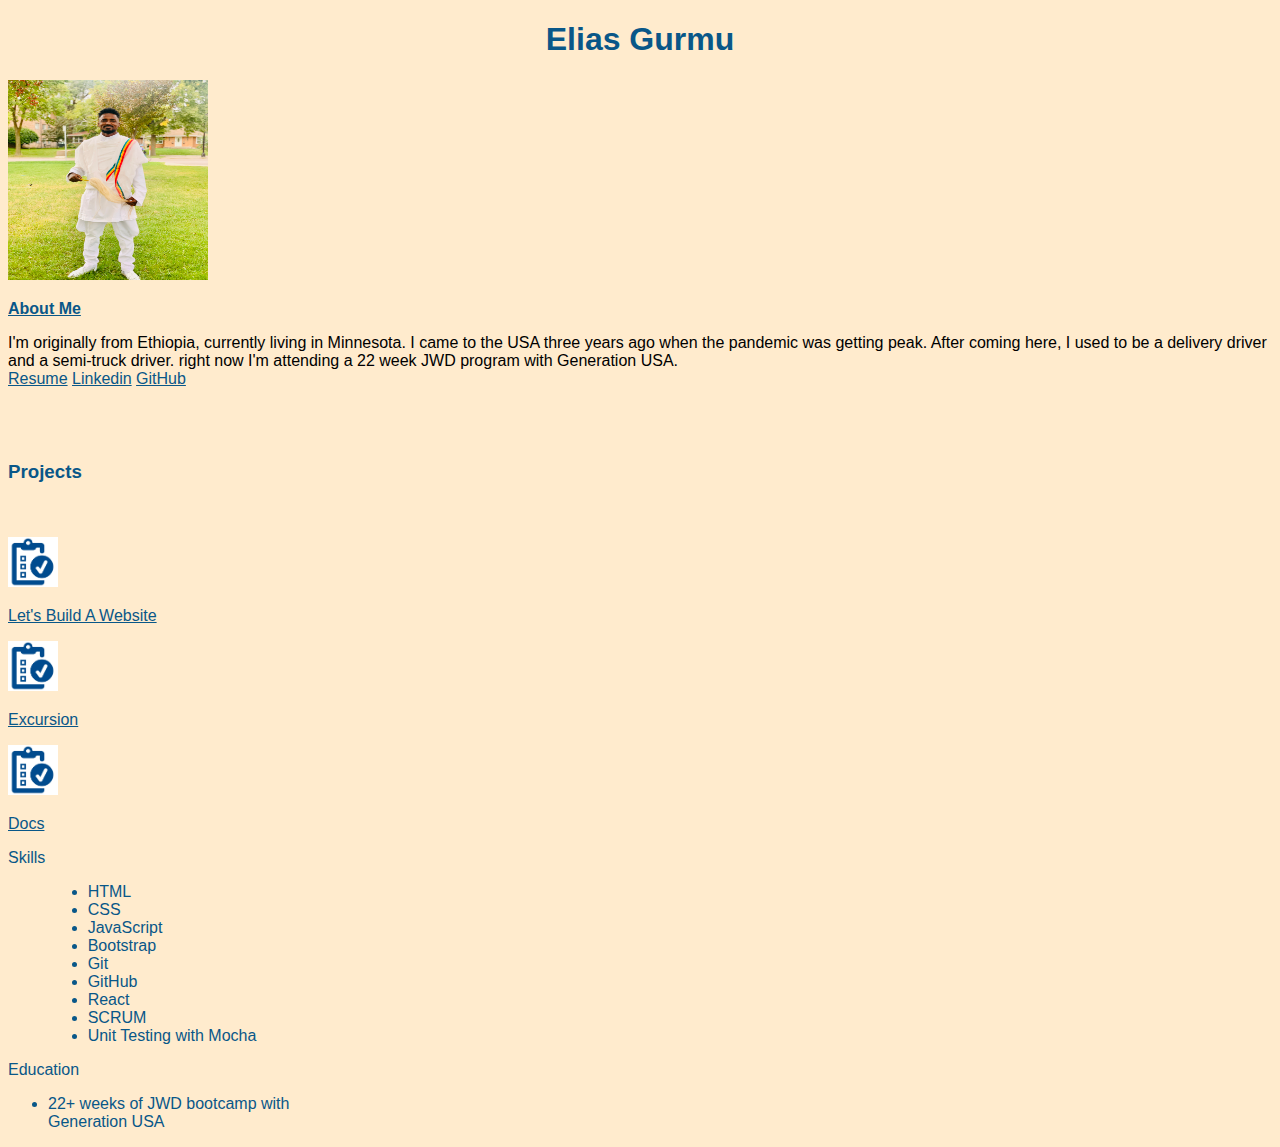
==== index.html @ 58804975 "first version complete" ====
<!DOCTYPE html>
<html lang="en">
<head>
    <meta charset="UTF-8">
    <meta http-equiv="X-UA-Compatible" content="IE=edge">
    <meta name="viewport" content="width=device-width, initial-scale=1.0">

    <link href="https://cdn.jsdelivr.net/npm/bootstrap@5.0.2/dist/css/bootstrap.min.css" rel="stylesheet" integrity="sha384-EVSTQN3/azprG1Anm3QDgpJLIm9Nao0Yz1ztcQTwFspd3yD65VohhpuuCOmLASjC" crossorigin="anonymous">

    <link href="./Assets/style.css" rel="stylesheet">
    <title>Elias Gurmu Portfolio</title>


</head>

<body>
    <div class="container">
        <div class="row mt-5">
            <div class="col-10 border-end border-3 border-(9, 87, 200) rounded">
                <div class="row"><h1 class="text-center display-3">Elias Gurmu</h1></div>
                <div class="row">
                    <div class="col">
                        <img class="img-thumbnail d-block mw-50 mx-auto" src="./Assets/169.JPG">
                    </div>
                </div>
                <div class="row">
                    <div class="col text-center">
                      <p>
                        <a class="btn btn-transparent" data-bs-toggle="collapse" href="#collapseExample" role="button" aria-expanded="false" aria-controls="collapseExample">
                          About Me
                        </a>
                      </p>
                      <div class="collapse" id="collapseExample">
                        <div class="card card-body bg-transparent fst-italic" >
                          I'm originally from Ethiopia, currently living in Minnesota. I came to the USA three years ago when the pandemic was getting peak. After coming here, I used to be a delivery driver and a semi-truck driver. right now I'm attending a 22 week JWD program with Generation USA.
                        </div>
                      </div>
                    </div>
                  </div>
                  <div class="row">
                    <nav class="nav justify-content-center" >
                        <a class="nav-link" href="./Assets/Resume_Elias_Legese.pdf" target="_blank">Resume</a>
                        <a class="nav-link" href="https://linkedin.com/in/elias-gurmu" target="_blank">Linkedin</a>
                        <a class="nav-link" href="https://github.com/Eliaslegese" target="_blank">GitHub</a>
                    </nav><br><br><br>
                </div>
                <div class="projects text-center text-primary">
                    <h3 class="display-6">Projects</h3>
                    <br>
                    <br>
                    <div class="row" id="projects-row">
                        <div class="col-md-4">
                            <div class="thumbnail">
                                <a href="https://eliaslegese.github.io/LetsBuildAWebsite/" target="_blank">
                                    <img id="proj-1" src="./Assets/project-icon-2.jpg" alt="Lights" style="width:100%">
                                    <div class="caption">
                                        <p>Let's Build A Website</p>
                                    </div>
                                </a>
                            </div>
                        </div>
                        <div class="col-md-4">
                            <div class="thumbnail">
                                <a href="https://eliaslegese.github.io/Excursion/" target="_blank">
                                    <img id= "proj-2" src="./Assets/project-icon-2.jpg" alt="Lights" style="width:100%">
                                    <div class="caption">
                                        <p>Excursion</p>
                                    </div>
                                </a>
                            </div>
                        </div>
                        <div class="col-md-4">
                            <div class="thumbnail">
                                <a href="https://www.codecademy.com/resources/docs" target="_blank">
                                    <img id= "proj-3" src="./Assets/project-icon-2.jpg" alt="Lights" style="width:100%">
                                    <div class="caption">
                                        <p>Docs</p>
                                    </div>
                                </a>
                            </div>
                        </div>
                        
                    </div>
                    
                </div>

            </div>
            <div class="col">
                <div class="row">
                    <div class="card border-0 rounded m-3 bg-transparent" style="max-width: 18rem;">
                        <div class="card-header text-center fst-italic h5 bg-transparent" id="skills-header">Skills</div>
                        <div class="card-body">
                          <!-- <h5 class="card-title">Warning card title</h5> -->
                          <p class="card-text">
                            <ul class="fst-italic" id="skills">
                                <li>HTML</li>
                                <li>CSS</li>
                                <li>JavaScript</li>
                                <li>Bootstrap</li>
                                <li>Git</li>
                                <li>GitHub</li>
                                <li>React</li>
                                <li>SCRUM</li>
                                <li>Unit Testing with Mocha</li>
                            </ul>
                          </p>
                        </div>
                      </div>

                </div>
                <div class="row">
                    <div class="card border-0 m-3 bg-transparent" style="max-width: 18rem;">
                        <div class="card-header text-center fst-italic h5 bg-transparent" id="education-header">Education</div>
                        <div class="card-body">
                          <!-- <h5 class="card-title">Warning card title</h5> -->
                          <p class="card-text"><span><ul class="fst-italic" id="education-text"><li >22+ weeks of JWD bootcamp with Generation USA</li></ul></span></p>
                        </div>
                      </div>

                </div>
            </div>
        </div>
      </div>
    </div>

    
    
    <script src="https://cdn.jsdelivr.net/npm/bootstrap@5.0.2/dist/js/bootstrap.bundle.min.js" integrity="sha384-MrcW6ZMFYlzcLA8Nl+NtUVF0sA7MsXsP1UyJoMp4YLEuNSfAP+JcXn/tWtIaxVXM" crossorigin="anonymous"></script>  
</body>   

</html>
---- Assets/style.css ----
body {
    /* display: grid; */
    background-color:blanchedalmond;
    font-family: 'Lucida Sans', 'Lucida Sans Regular', 'Lucida Grande', 'Lucida Sans Unicode', Geneva, Verdana, sans-serif;
}

img {
    height: 200px;
    width: 200px;
    /*justify-self: center;*/
}

#proj-1, #proj-2, #proj-3 {
    height: 50px;
    max-width: 50px;
}

h1 {
    justify-self: center;
    color:rgb(9, 87, 136);
}

ul {
    justify-self: center;
    color:black;
}

.btn {
    font-weight: bold;
    color: rgb(9, 87, 136);
}

.nav-link, h3, a, #skills, #education-text, #skills-header, #education-header {
    color: rgb(9, 87, 136);
}

/* h3 {
    color: rgb(9, 87, 136);
} */
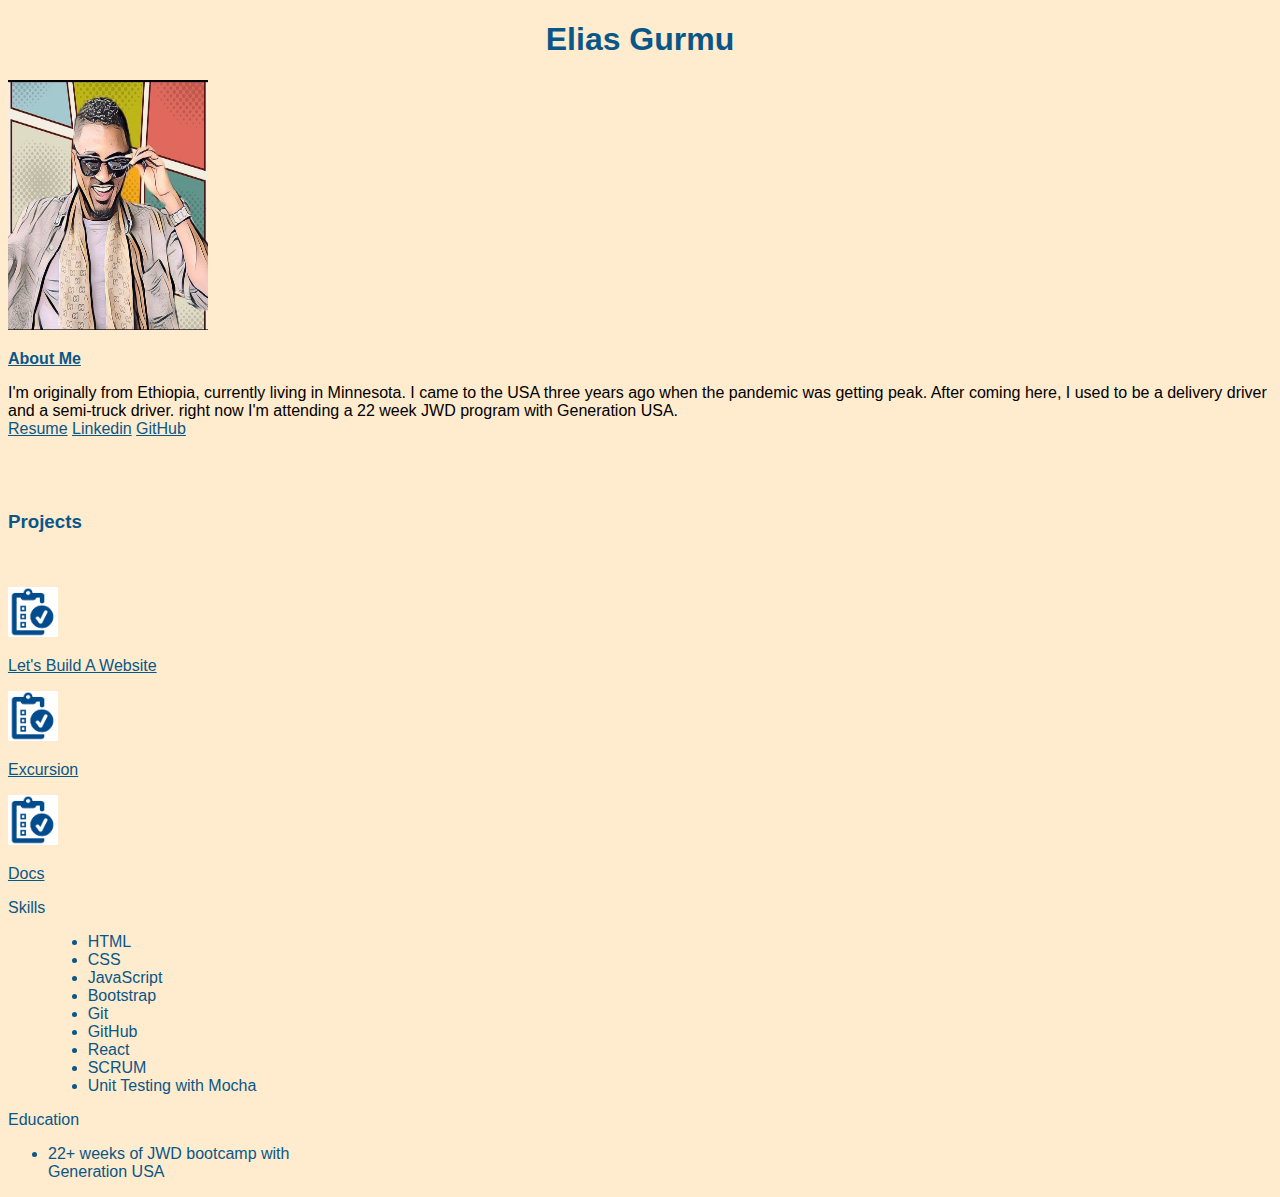
==== commit b3507241: "change pic & pic height" ====
--- a/index.html
+++ b/index.html
@@ -20,7 +20,7 @@
                 <div class="row"><h1 class="text-center display-3">Elias Gurmu</h1></div>
                 <div class="row">
                     <div class="col">
-                        <img class="img-thumbnail d-block mw-50 mx-auto" src="./Assets/169.JPG">
+                        <img class="img-thumbnail d-block mw-50 mx-auto" src="./Assets/cartoon Me.jpg">
                     </div>
                 </div>
                 <div class="row">
--- a/Assets/style.css
+++ b/Assets/style.css
@@ -5,7 +5,7 @@
 }
 
 img {
-    height: 200px;
+    height: 250px;
     width: 200px;
     /*justify-self: center;*/
 }
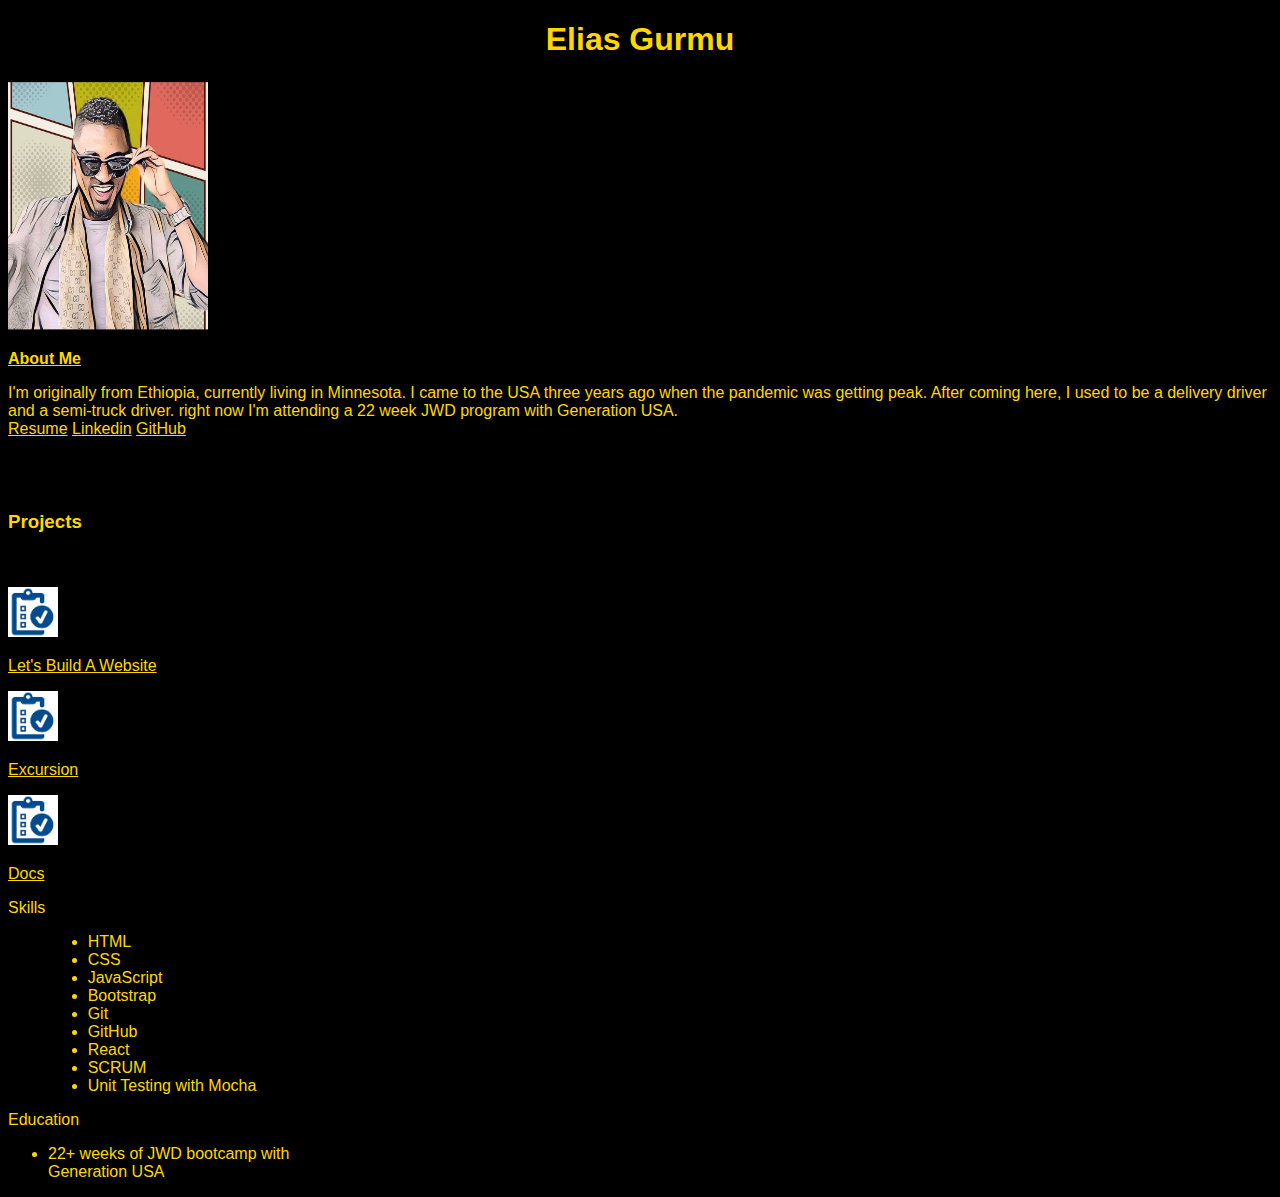
==== commit 49e8fabf: "change bg and text color" ====
--- a/index.html
+++ b/index.html
@@ -31,7 +31,7 @@
                         </a>
                       </p>
                       <div class="collapse" id="collapseExample">
-                        <div class="card card-body bg-transparent fst-italic" >
+                        <div class="card card-body bg-transparent fst-italic" id="collapse-body" >
                           I'm originally from Ethiopia, currently living in Minnesota. I came to the USA three years ago when the pandemic was getting peak. After coming here, I used to be a delivery driver and a semi-truck driver. right now I'm attending a 22 week JWD program with Generation USA.
                         </div>
                       </div>
--- a/Assets/style.css
+++ b/Assets/style.css
@@ -1,6 +1,6 @@
 body {
     /* display: grid; */
-    background-color:blanchedalmond;
+    background-color:black;
     font-family: 'Lucida Sans', 'Lucida Sans Regular', 'Lucida Grande', 'Lucida Sans Unicode', Geneva, Verdana, sans-serif;
 }
 
@@ -17,21 +17,24 @@
 
 h1 {
     justify-self: center;
-    color:rgb(9, 87, 136);
+    color:gold;
 }
 
 ul {
     justify-self: center;
-    color:black;
+    /* color:black; */
+    color:gold;
 }
 
 .btn {
     font-weight: bold;
-    color: rgb(9, 87, 136);
+    /* color: rgb(9, 87, 136); */
+    color:gold;
 }
 
-.nav-link, h3, a, #skills, #education-text, #skills-header, #education-header {
-    color: rgb(9, 87, 136);
+.nav-link, h3, a, #skills, #education-text, #skills-header, #education-header, #collapse-body {
+    /* color: rgb(9, 87, 136); */
+    color:gold;
 }
 
 /* h3 {
